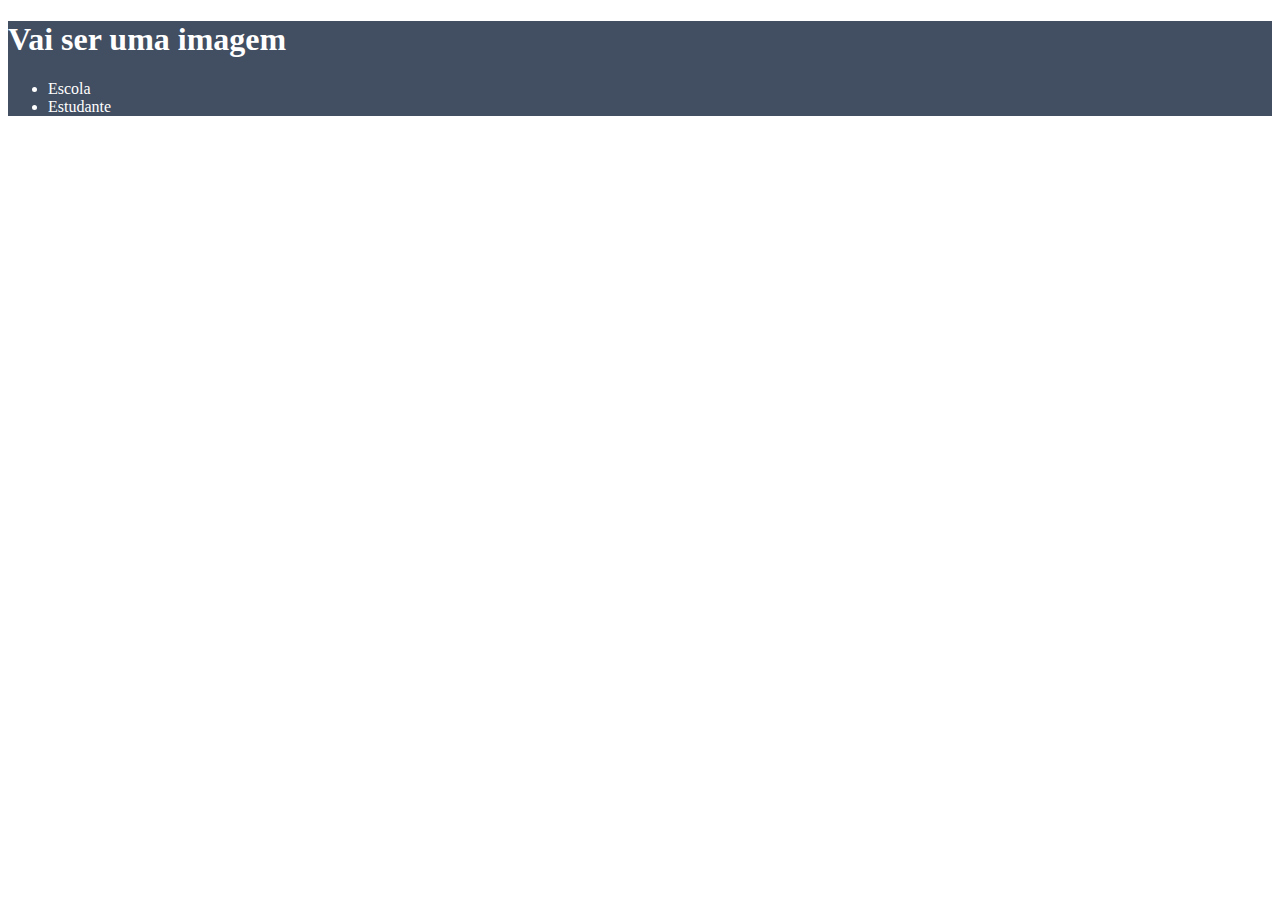
==== index.html @ dcdc595f "Add files via upload" ====
<!DOCTYPE html>
<html lang="en">
<head>
    <meta charset="UTF-8">
    <meta name="viewport" content="width=device-width, initial-scale=1.0">
    <title>Document</title>
    <link rel="stylesheet" href="style.css">
</head>
<body>
     <header>
        <h1> Vai ser uma imagem</h1>
        <ul>
            <li>Escola</li>
            <li>Estudante</li>
        </ul>
     </header>
     
</body>
</html>
---- style.css ----
header{
background-color: #424e61;
color:white; 
}
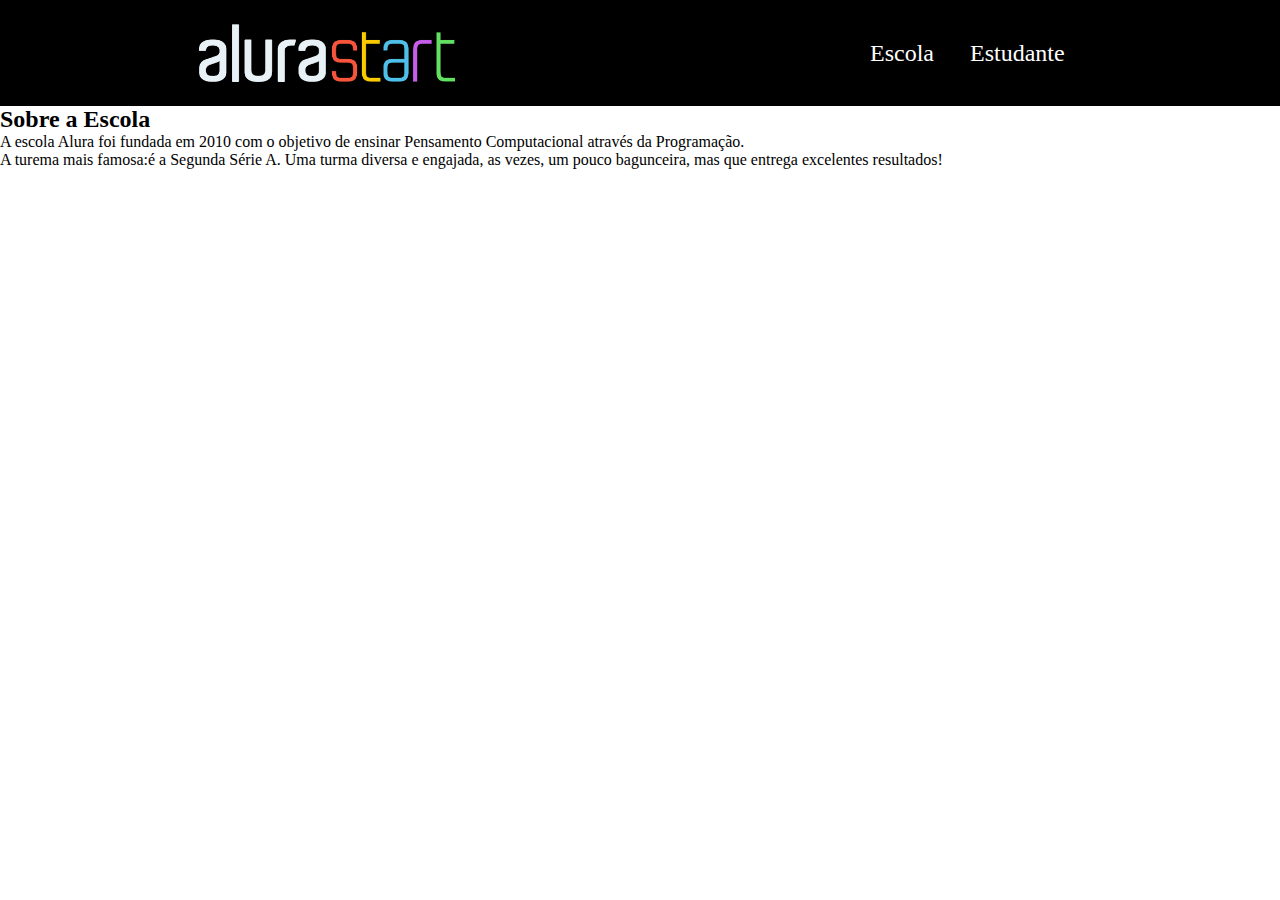
==== commit b4c75583: "Add files via upload" ====
--- a/index.html
+++ b/index.html
@@ -7,13 +7,17 @@
     <link rel="stylesheet" href="style.css">
 </head>
 <body>
-     <header>
-        <h1> Vai ser uma imagem</h1>
-        <ul>
-            <li>Escola</li>
-            <li>Estudante</li>
-        </ul>
+     <header class="cabecalho">
+        <img class="cabecalho-imagem" src="download.png" alt="logo alura satrt">
+        <ul class="cabecalho-lista">
+        <li class="cabecalho-lista-item">Escola</li>
+        <li class="cabecalho-lista-item">Estudante</li>
+     </ul>
      </header>
-     
+     <section class="escola">
+        <h2 class="escola titulo"> Sobre a Escola</h2>
+       <p class="escola-texto-um"> A escola Alura foi fundada em 2010 com o objetivo de ensinar Pensamento Computacional através da Programação. </p>
+       <p class="escola-texto-dois"> A turema mais famosa:é a Segunda Série A. Uma turma diversa e engajada, as vezes, um pouco bagunceira, mas que entrega excelentes resultados!</p>
+     </section>
 </body>
 </html>--- a/style.css
+++ b/style.css
@@ -1,4 +1,26 @@
-header{
-background-color: #424e61;
+ *{
+    margin: 0;
+    padding: 0;
+ }
+
+
+.cabecalho{
+background-color: #000000;
 color:white; 
-}+display:flex;
+justify-content:space-around ;
+align-items: center;
+padding: 24px 0;
+}
+
+.cabecalho-imagem{
+  width:20% ;
+}
+
+.cabecalho-lista-item{
+    display:inline-block;
+    margin: 0 16px;
+    font-size: 24px;
+
+}
+
